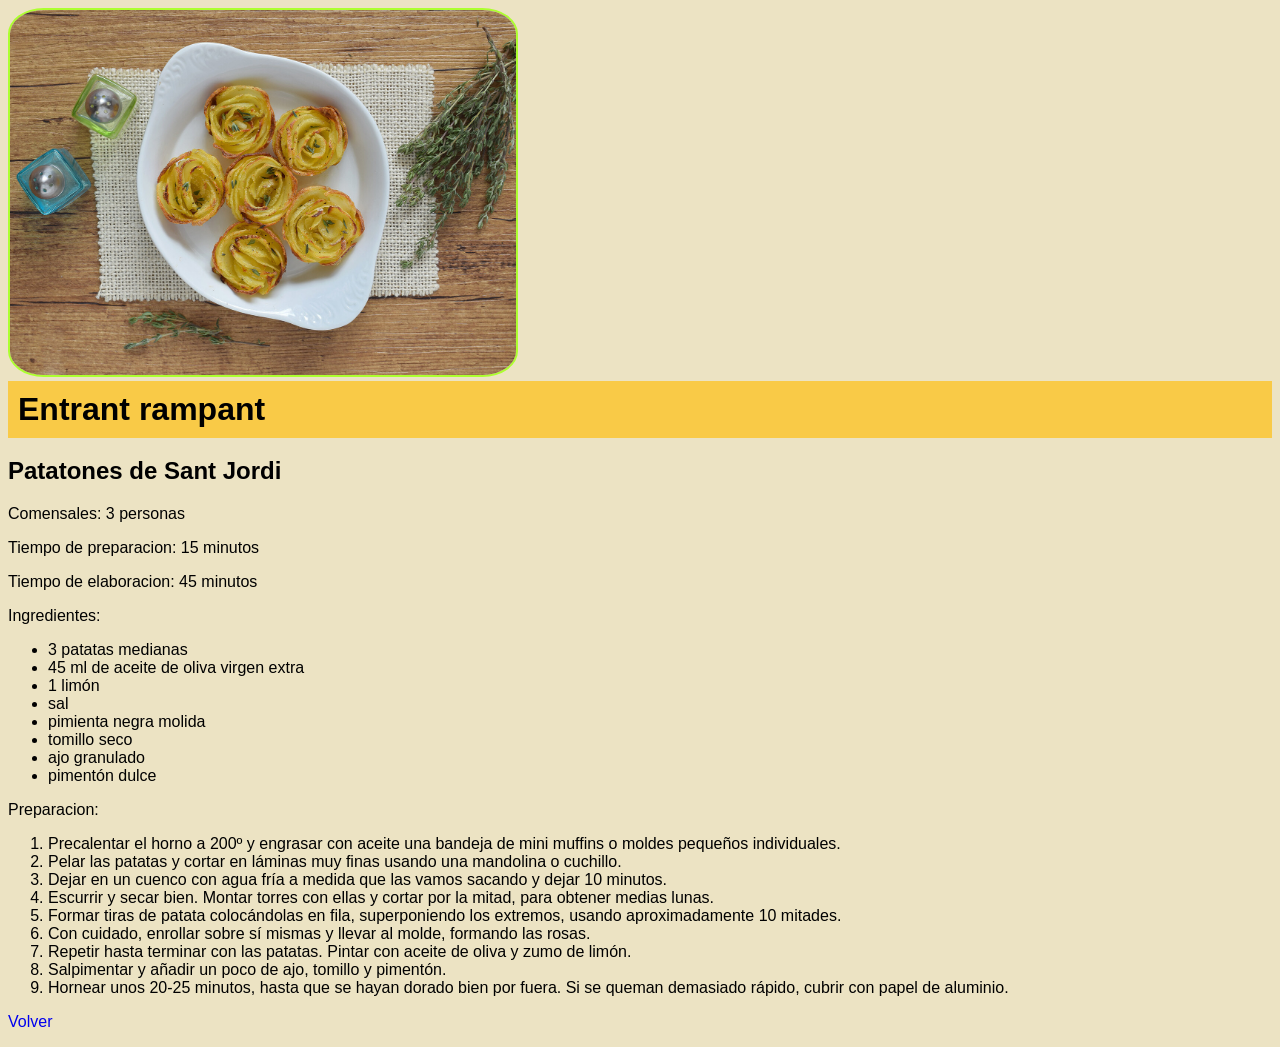
==== Entremeses veganos.html @ f0f503f6 "Modifico algún error" ====
<!doctype html>
<html lang="es">
  <head>
    <meta charset="UTF-8" />
    <meta name="viewport" content="width=device-width, initial-scale=1.0" />
    <title>postre</title>
    <link rel="stylesheet" href="./styles/styles.css" />
  </head>

  <body>
    <img src="img/Rosas de patata al horno.jpg" alt="Roses" /><br />
    <h1>Entrant rampant</h1>
    <h2>Patatones de Sant Jordi</h2>
    <p>Comensales: 3 personas</p>
    <p>Tiempo de preparacion: 15 minutos</p>
    <p>Tiempo de elaboracion: 45 minutos</p>
    <p>Ingredientes:</p>

    <ul>
      <li>3 patatas medianas</li>
      <li>45 ml de aceite de oliva virgen extra</li>
      <li>1 limón</li>
      <li>sal</li>
      <li>pimienta negra molida</li>
      <li>tomillo seco</li>
      <li>ajo granulado</li>
      <li>pimentón dulce</li>
    </ul>
    <p>Preparacion:</p>
    <ol>
      <li>
        Precalentar el horno a 200º y engrasar con aceite una bandeja de mini
        muffins o moldes pequeños individuales.
      </li>
      <li>
        Pelar las patatas y cortar en láminas muy finas usando una mandolina o
        cuchillo.
      </li>
      <li>
        Dejar en un cuenco con agua fría a medida que las vamos sacando y dejar
        10 minutos.
      </li>
      <li>
        Escurrir y secar bien. Montar torres con ellas y cortar por la mitad,
        para obtener medias lunas.
      </li>
      <li>
        Formar tiras de patata colocándolas en fila, superponiendo los extremos,
        usando aproximadamente 10 mitades.
      </li>
      <li>
        Con cuidado, enrollar sobre sí mismas y llevar al molde, formando las
        rosas.
      </li>
      <li>
        Repetir hasta terminar con las patatas. Pintar con aceite de oliva y
        zumo de limón.
      </li>
      <li>Salpimentar y añadir un poco de ajo, tomillo y pimentón.</li>
      <li>
        Hornear unos 20-25 minutos, hasta que se hayan dorado bien por fuera. Si
        se queman demasiado rápido, cubrir con papel de aluminio.
      </li>
    </ol>

    <p><a href="./home.html">Volver</a></p>
  </body>
</html>
---- styles/styles.css ----
body {
  font-family: arial, sans-serif;
  color: black;
  background-color: rgb(236, 227, 195);
}

h1 {
  padding: 10px;
  background-color: rgb(249, 202, 71);
  margin: 0;

}

img {
  width: 40%;
  border-radius: 7%;
  border: 2px solid greenyellow;
}

a:link {
  text-align: center;
  text-decoration: none;
  font-size: medium;
  font-family: "Franklin Gothic Medium", "Arial Narrow", Arial, sans-serif;
}

#cursiva {
  font-style: italic;
  fon
}
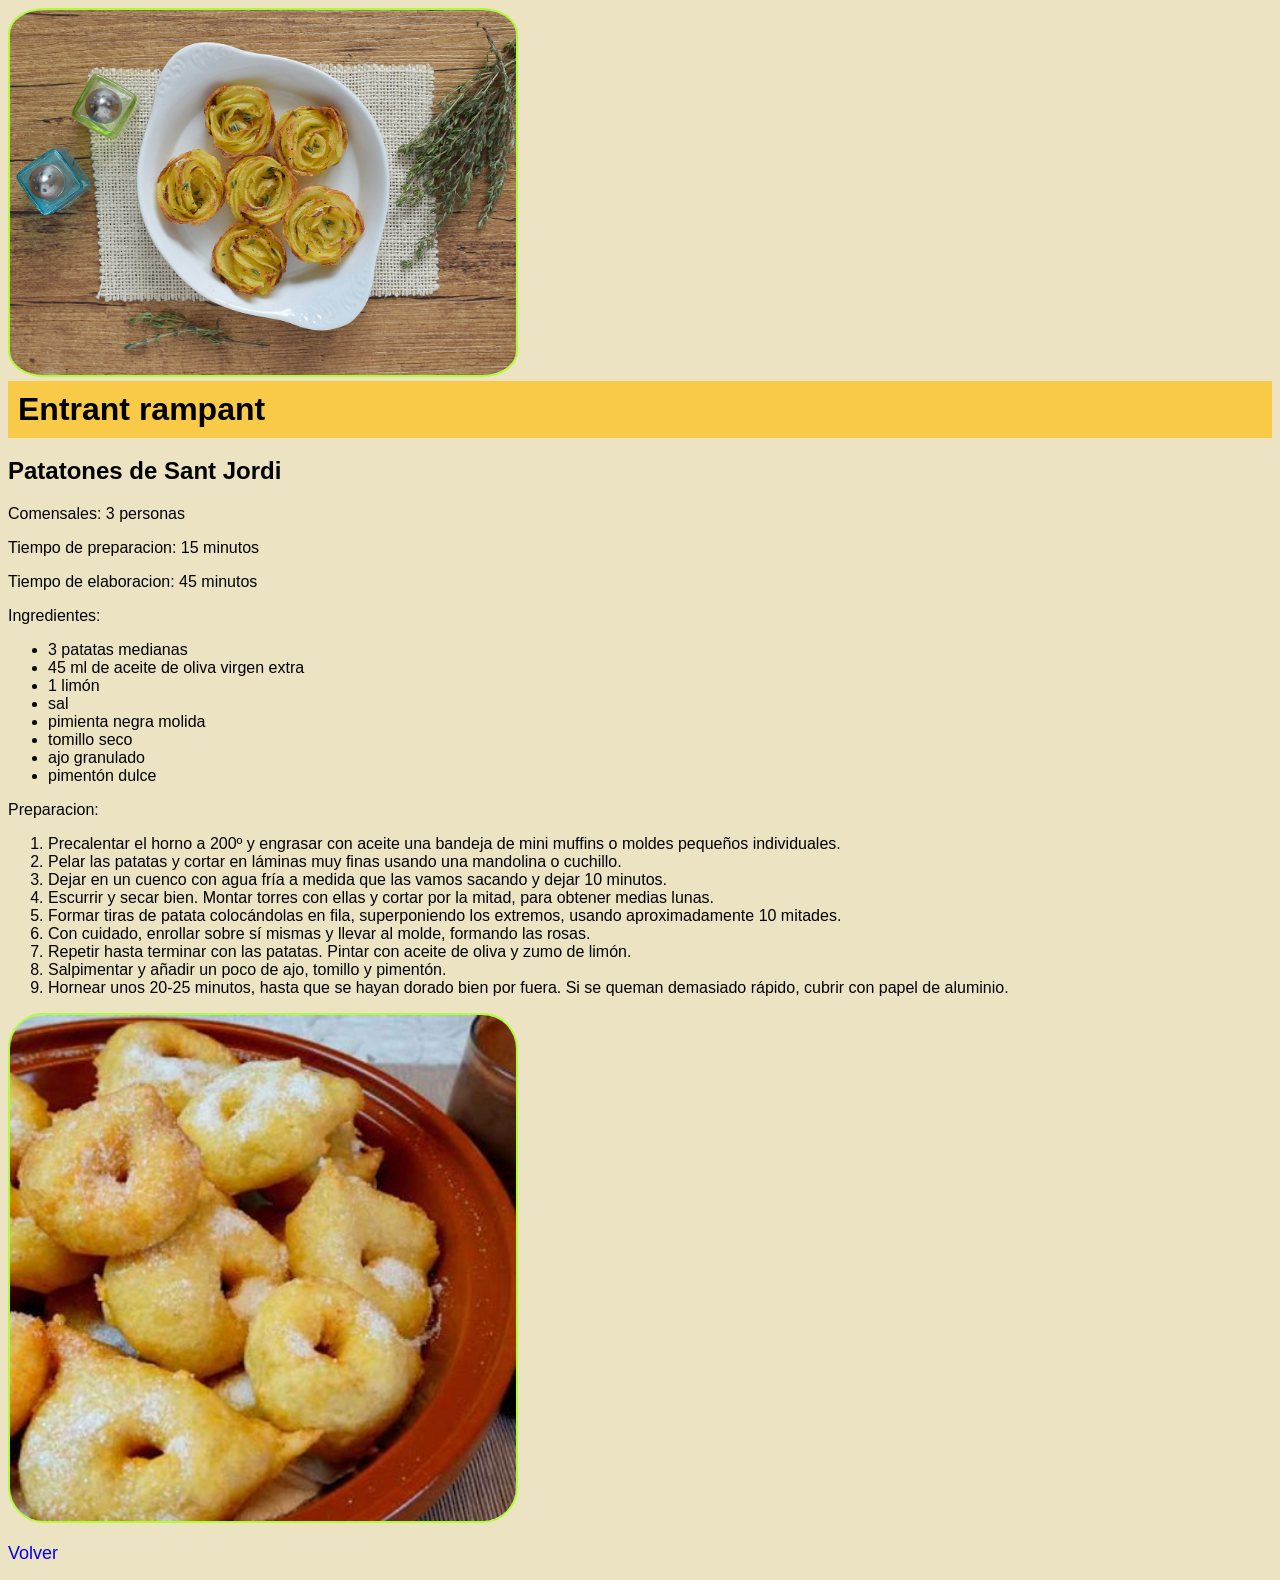
==== commit c3aa1ee8: "modificacion css y html" ====
--- a/Entremeses veganos.html
+++ b/Entremeses veganos.html
@@ -62,7 +62,7 @@
         se queman demasiado rápido, cubrir con papel de aluminio.
       </li>
     </ol>
-
+    <img src="./img/photo.jpg" alt="" />
     <p><a href="./home.html">Volver</a></p>
   </body>
 </html>
--- a/styles/styles.css
+++ b/styles/styles.css
@@ -20,7 +20,7 @@
 a:link {
   text-align: center;
   text-decoration: none;
-  font-size: medium;
+  font-size: large;
   font-family: "Franklin Gothic Medium", "Arial Narrow", Arial, sans-serif;
 }
 
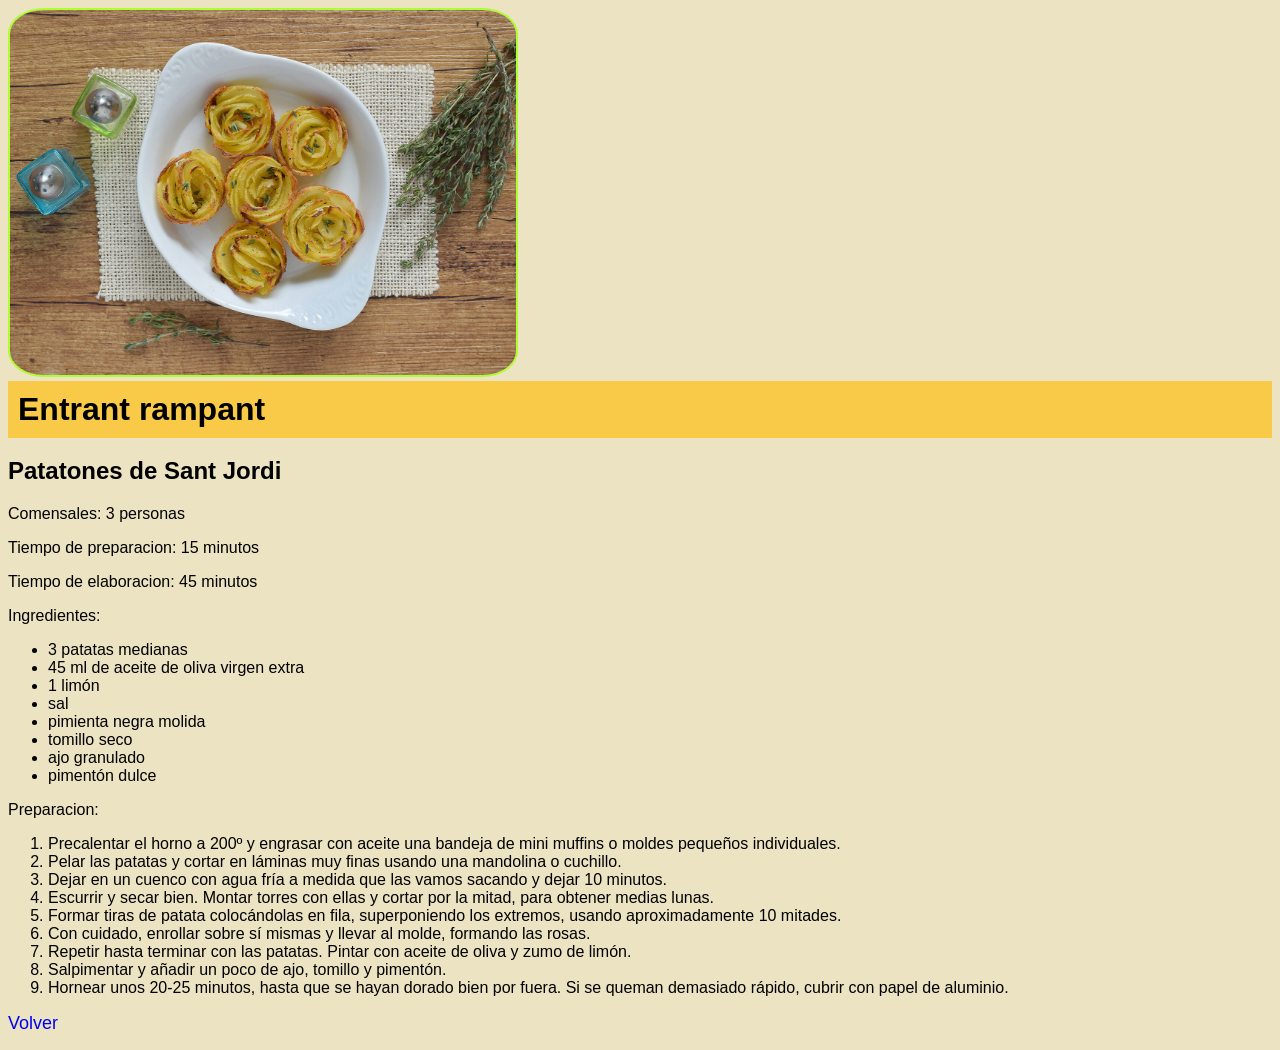
==== commit 472250ac: "Merge branch 'main' of https://github.com/aguve/estilosCompartidos" ====
--- a/Entremeses veganos.html
+++ b/Entremeses veganos.html
@@ -62,7 +62,7 @@
         se queman demasiado rápido, cubrir con papel de aluminio.
       </li>
     </ol>
-    <img src="./img/photo.jpg" alt="" />
+
     <p><a href="./home.html">Volver</a></p>
   </body>
 </html>
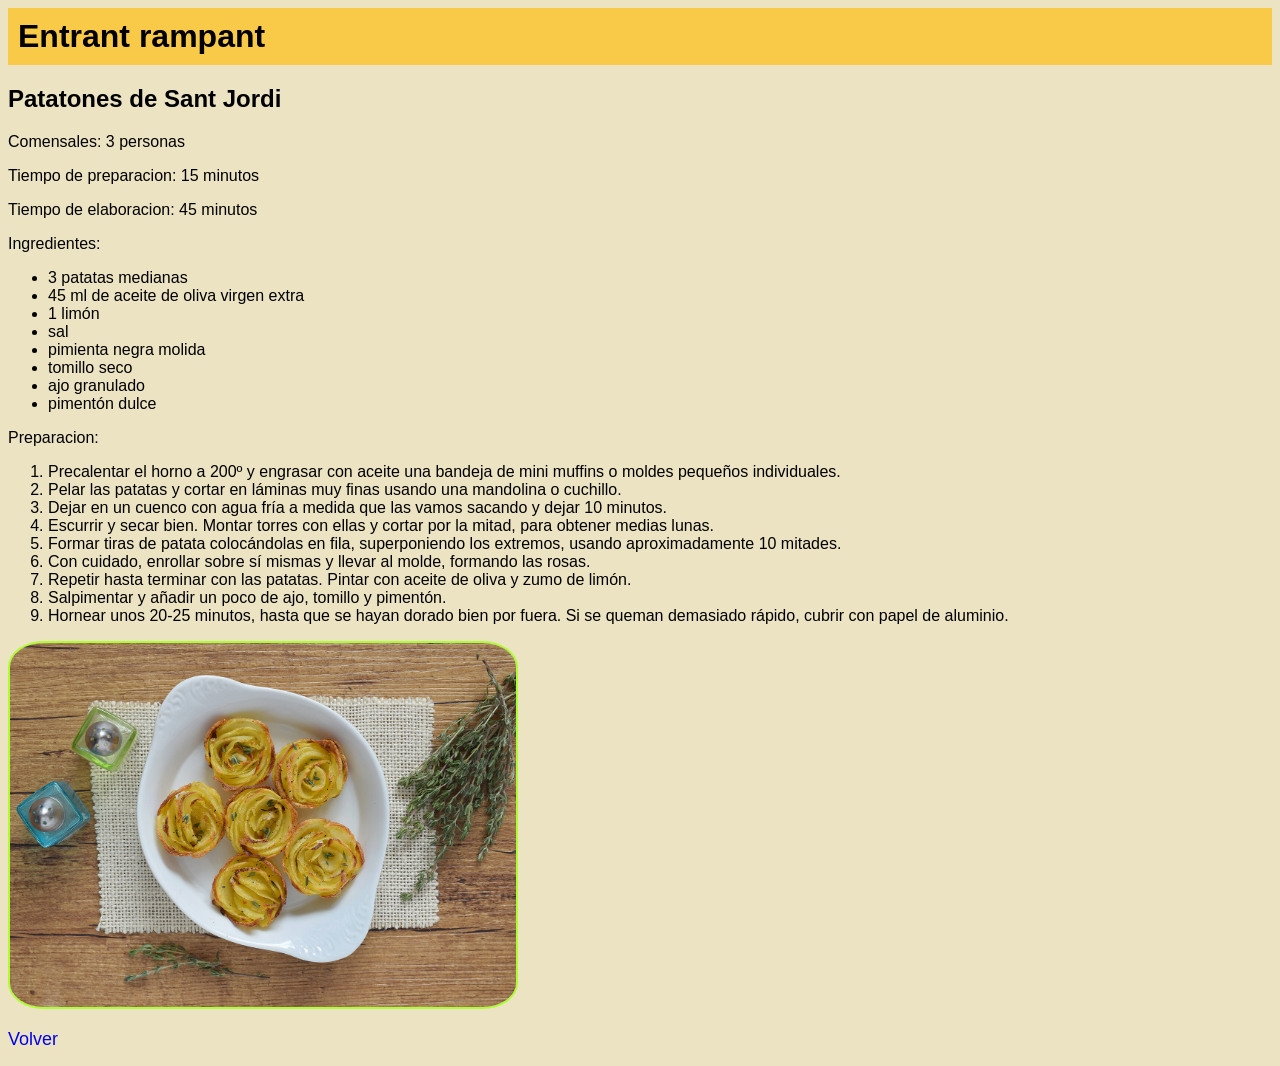
==== commit 302e596d: "html renamed" ====
--- a/Entremeses veganos.html
+++ b/Entremeses veganos.html
@@ -1,68 +1,72 @@
 <!doctype html>
 <html lang="es">
-  <head>
-    <meta charset="UTF-8" />
-    <meta name="viewport" content="width=device-width, initial-scale=1.0" />
-    <title>postre</title>
-    <link rel="stylesheet" href="./styles/styles.css" />
-  </head>
 
-  <body>
-    <img src="img/Rosas de patata al horno.jpg" alt="Roses" /><br />
-    <h1>Entrant rampant</h1>
-    <h2>Patatones de Sant Jordi</h2>
-    <p>Comensales: 3 personas</p>
-    <p>Tiempo de preparacion: 15 minutos</p>
-    <p>Tiempo de elaboracion: 45 minutos</p>
-    <p>Ingredientes:</p>
+<head>
+  <meta charset="UTF-8" />
+  <meta name="viewport" content="width=device-width, initial-scale=1.0" />
+  <title>Entrante rampante</title>
+  <link rel="stylesheet" href="./styles/styles.css" />
+</head>
 
-    <ul>
-      <li>3 patatas medianas</li>
-      <li>45 ml de aceite de oliva virgen extra</li>
-      <li>1 limón</li>
-      <li>sal</li>
-      <li>pimienta negra molida</li>
-      <li>tomillo seco</li>
-      <li>ajo granulado</li>
-      <li>pimentón dulce</li>
-    </ul>
-    <p>Preparacion:</p>
-    <ol>
-      <li>
-        Precalentar el horno a 200º y engrasar con aceite una bandeja de mini
-        muffins o moldes pequeños individuales.
-      </li>
-      <li>
-        Pelar las patatas y cortar en láminas muy finas usando una mandolina o
-        cuchillo.
-      </li>
-      <li>
-        Dejar en un cuenco con agua fría a medida que las vamos sacando y dejar
-        10 minutos.
-      </li>
-      <li>
-        Escurrir y secar bien. Montar torres con ellas y cortar por la mitad,
-        para obtener medias lunas.
-      </li>
-      <li>
-        Formar tiras de patata colocándolas en fila, superponiendo los extremos,
-        usando aproximadamente 10 mitades.
-      </li>
-      <li>
-        Con cuidado, enrollar sobre sí mismas y llevar al molde, formando las
-        rosas.
-      </li>
-      <li>
-        Repetir hasta terminar con las patatas. Pintar con aceite de oliva y
-        zumo de limón.
-      </li>
-      <li>Salpimentar y añadir un poco de ajo, tomillo y pimentón.</li>
-      <li>
-        Hornear unos 20-25 minutos, hasta que se hayan dorado bien por fuera. Si
-        se queman demasiado rápido, cubrir con papel de aluminio.
-      </li>
-    </ol>
+<body>
 
-    <p><a href="./home.html">Volver</a></p>
-  </body>
-</html>
+  <h1>Entrant rampant</h1>
+  <h2>Patatones de Sant Jordi</h2>
+  <p>Comensales: 3 personas</p>
+  <p>Tiempo de preparacion: 15 minutos</p>
+  <p>Tiempo de elaboracion: 45 minutos</p>
+  <p>Ingredientes:</p>
+
+  <ul>
+    <li>3 patatas medianas</li>
+    <li>45 ml de aceite de oliva virgen extra</li>
+    <li>1 limón</li>
+    <li>sal</li>
+    <li>pimienta negra molida</li>
+    <li>tomillo seco</li>
+    <li>ajo granulado</li>
+    <li>pimentón dulce</li>
+  </ul>
+  <p>Preparacion:</p>
+  <ol>
+    <li>
+      Precalentar el horno a 200º y engrasar con aceite una bandeja de mini
+      muffins o moldes pequeños individuales.
+    </li>
+    <li>
+      Pelar las patatas y cortar en láminas muy finas usando una mandolina o
+      cuchillo.
+    </li>
+    <li>
+      Dejar en un cuenco con agua fría a medida que las vamos sacando y dejar
+      10 minutos.
+    </li>
+    <li>
+      Escurrir y secar bien. Montar torres con ellas y cortar por la mitad,
+      para obtener medias lunas.
+    </li>
+    <li>
+      Formar tiras de patata colocándolas en fila, superponiendo los extremos,
+      usando aproximadamente 10 mitades.
+    </li>
+    <li>
+      Con cuidado, enrollar sobre sí mismas y llevar al molde, formando las
+      rosas.
+    </li>
+    <li>
+      Repetir hasta terminar con las patatas. Pintar con aceite de oliva y
+      zumo de limón.
+    </li>
+    <li>Salpimentar y añadir un poco de ajo, tomillo y pimentón.</li>
+    <li>
+      Hornear unos 20-25 minutos, hasta que se hayan dorado bien por fuera. Si
+      se queman demasiado rápido, cubrir con papel de aluminio.
+    </li>
+  </ol>
+
+  <img src="img/Rosas de patata al horno.jpg" alt="Roses" /><br />
+
+  <p><a href="./home.html">Volver</a></p>
+</body>
+
+</html>
--- a/styles/styles.css
+++ b/styles/styles.css
@@ -27,4 +27,6 @@
 #cursiva {
   font-style: italic;
   fon
-}+}
+
+gi
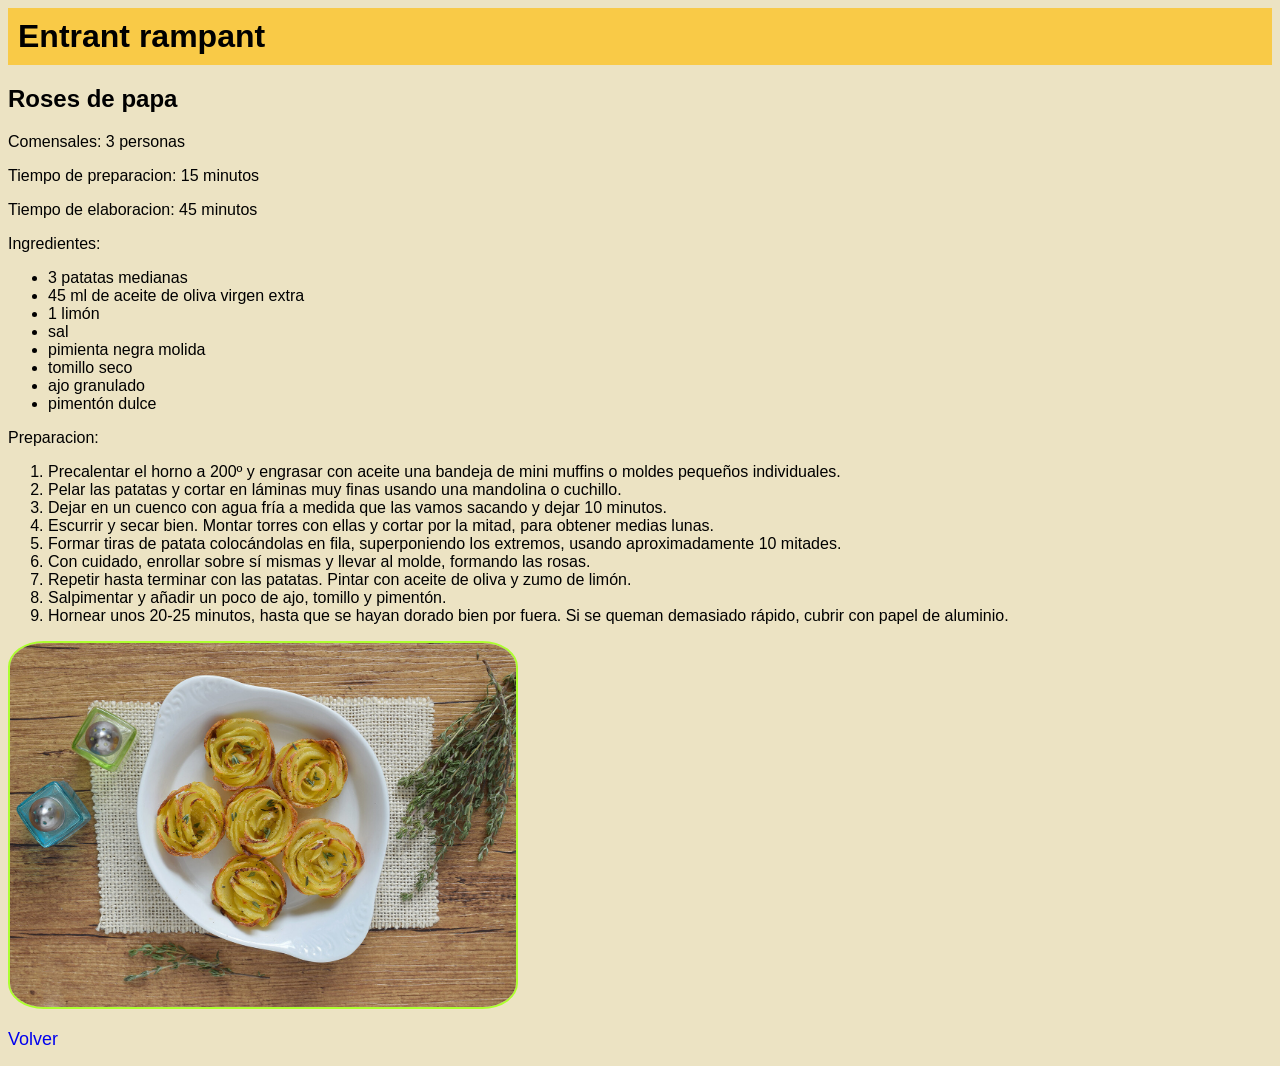
==== commit 1d866637: "Hack" ====
--- a/Entremeses veganos.html
+++ b/Entremeses veganos.html
@@ -1,72 +1,69 @@
 <!doctype html>
 <html lang="es">
+  <head>
+    <meta charset="UTF-8" />
+    <meta name="viewport" content="width=device-width, initial-scale=1.0" />
+    <title>Entrante rampante</title>
+    <link rel="stylesheet" href="./styles/styles.css" />
+  </head>
 
-<head>
-  <meta charset="UTF-8" />
-  <meta name="viewport" content="width=device-width, initial-scale=1.0" />
-  <title>Entrante rampante</title>
-  <link rel="stylesheet" href="./styles/styles.css" />
-</head>
+  <body>
+    <h1>Entrant rampant</h1>
+    <h2>Roses de papa</h2>
+    <p>Comensales: 3 personas</p>
+    <p>Tiempo de preparacion: 15 minutos</p>
+    <p>Tiempo de elaboracion: 45 minutos</p>
+    <p>Ingredientes:</p>
 
-<body>
+    <ul>
+      <li>3 patatas medianas</li>
+      <li>45 ml de aceite de oliva virgen extra</li>
+      <li>1 limón</li>
+      <li>sal</li>
+      <li>pimienta negra molida</li>
+      <li>tomillo seco</li>
+      <li>ajo granulado</li>
+      <li>pimentón dulce</li>
+    </ul>
+    <p>Preparacion:</p>
+    <ol>
+      <li>
+        Precalentar el horno a 200º y engrasar con aceite una bandeja de mini
+        muffins o moldes pequeños individuales.
+      </li>
+      <li>
+        Pelar las patatas y cortar en láminas muy finas usando una mandolina o
+        cuchillo.
+      </li>
+      <li>
+        Dejar en un cuenco con agua fría a medida que las vamos sacando y dejar
+        10 minutos.
+      </li>
+      <li>
+        Escurrir y secar bien. Montar torres con ellas y cortar por la mitad,
+        para obtener medias lunas.
+      </li>
+      <li>
+        Formar tiras de patata colocándolas en fila, superponiendo los extremos,
+        usando aproximadamente 10 mitades.
+      </li>
+      <li>
+        Con cuidado, enrollar sobre sí mismas y llevar al molde, formando las
+        rosas.
+      </li>
+      <li>
+        Repetir hasta terminar con las patatas. Pintar con aceite de oliva y
+        zumo de limón.
+      </li>
+      <li>Salpimentar y añadir un poco de ajo, tomillo y pimentón.</li>
+      <li>
+        Hornear unos 20-25 minutos, hasta que se hayan dorado bien por fuera. Si
+        se queman demasiado rápido, cubrir con papel de aluminio.
+      </li>
+    </ol>
 
-  <h1>Entrant rampant</h1>
-  <h2>Patatones de Sant Jordi</h2>
-  <p>Comensales: 3 personas</p>
-  <p>Tiempo de preparacion: 15 minutos</p>
-  <p>Tiempo de elaboracion: 45 minutos</p>
-  <p>Ingredientes:</p>
+    <img src="img/Rosas de patata al horno.jpg" alt="Roses" /><br />
 
-  <ul>
-    <li>3 patatas medianas</li>
-    <li>45 ml de aceite de oliva virgen extra</li>
-    <li>1 limón</li>
-    <li>sal</li>
-    <li>pimienta negra molida</li>
-    <li>tomillo seco</li>
-    <li>ajo granulado</li>
-    <li>pimentón dulce</li>
-  </ul>
-  <p>Preparacion:</p>
-  <ol>
-    <li>
-      Precalentar el horno a 200º y engrasar con aceite una bandeja de mini
-      muffins o moldes pequeños individuales.
-    </li>
-    <li>
-      Pelar las patatas y cortar en láminas muy finas usando una mandolina o
-      cuchillo.
-    </li>
-    <li>
-      Dejar en un cuenco con agua fría a medida que las vamos sacando y dejar
-      10 minutos.
-    </li>
-    <li>
-      Escurrir y secar bien. Montar torres con ellas y cortar por la mitad,
-      para obtener medias lunas.
-    </li>
-    <li>
-      Formar tiras de patata colocándolas en fila, superponiendo los extremos,
-      usando aproximadamente 10 mitades.
-    </li>
-    <li>
-      Con cuidado, enrollar sobre sí mismas y llevar al molde, formando las
-      rosas.
-    </li>
-    <li>
-      Repetir hasta terminar con las patatas. Pintar con aceite de oliva y
-      zumo de limón.
-    </li>
-    <li>Salpimentar y añadir un poco de ajo, tomillo y pimentón.</li>
-    <li>
-      Hornear unos 20-25 minutos, hasta que se hayan dorado bien por fuera. Si
-      se queman demasiado rápido, cubrir con papel de aluminio.
-    </li>
-  </ol>
-
-  <img src="img/Rosas de patata al horno.jpg" alt="Roses" /><br />
-
-  <p><a href="./home.html">Volver</a></p>
-</body>
-
-</html>+    <p><a href="./home.html">Volver</a></p>
+  </body>
+</html>
--- a/styles/styles.css
+++ b/styles/styles.css
@@ -8,7 +8,6 @@
   padding: 10px;
   background-color: rgb(249, 202, 71);
   margin: 0;
-
 }
 
 img {
@@ -26,7 +25,4 @@
 
 #cursiva {
   font-style: italic;
-  fon
 }
-
-gi
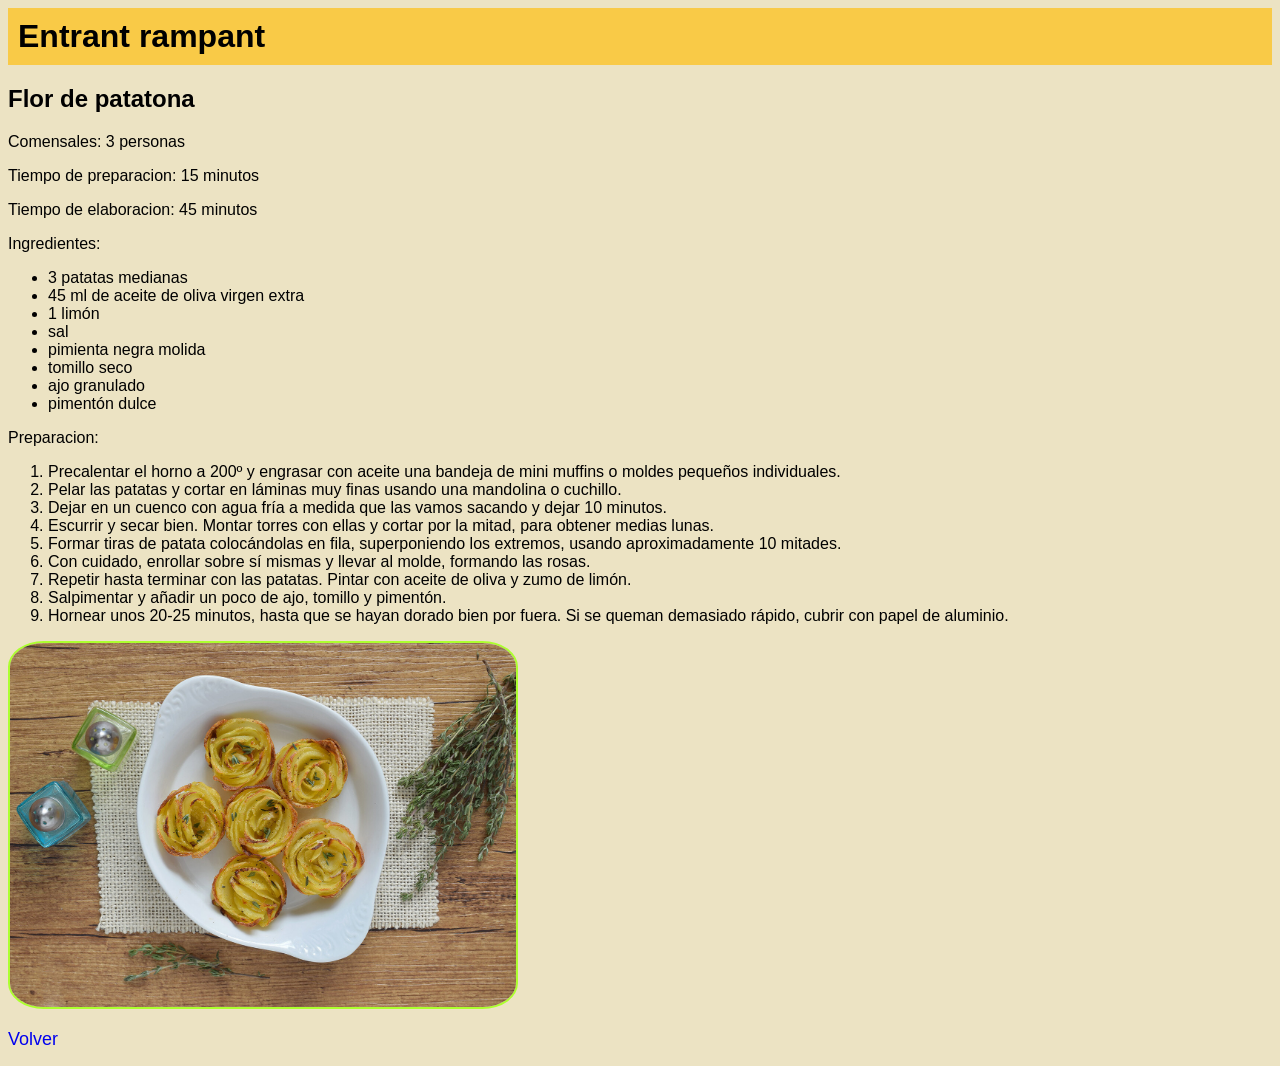
==== commit c9998d23: "Hack" ====
--- a/Entremeses veganos.html
+++ b/Entremeses veganos.html
@@ -9,7 +9,7 @@
 
   <body>
     <h1>Entrant rampant</h1>
-    <h2>Roses de papa</h2>
+    <h2>Flor de patatona</h2>
     <p>Comensales: 3 personas</p>
     <p>Tiempo de preparacion: 15 minutos</p>
     <p>Tiempo de elaboracion: 45 minutos</p>
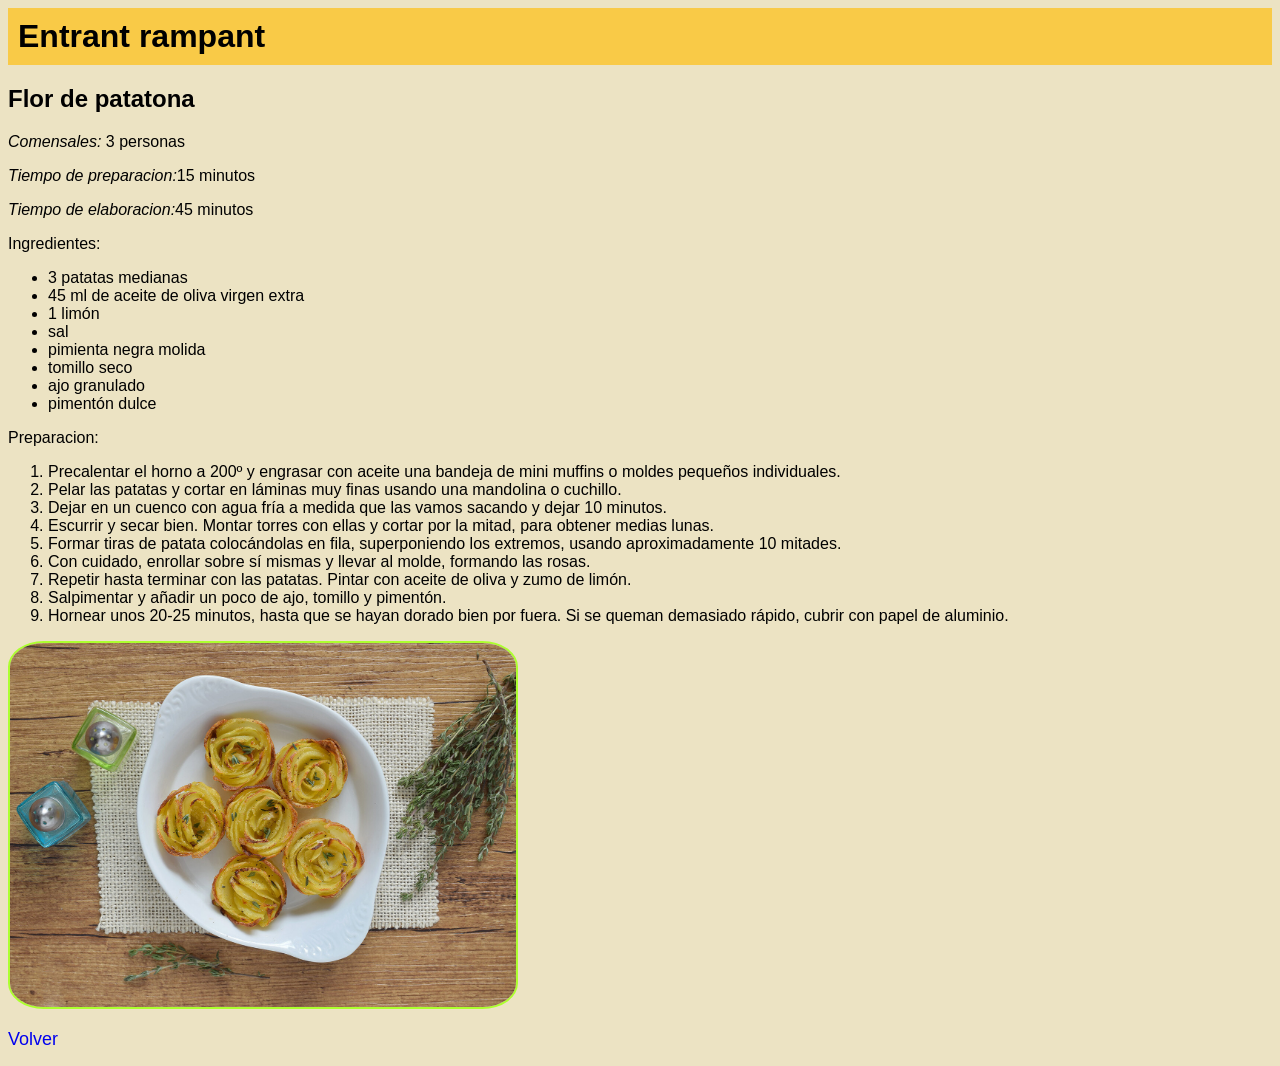
==== commit fefb2b7c: "entremeses arreglados" ====
--- a/Entremeses veganos.html
+++ b/Entremeses veganos.html
@@ -10,9 +10,9 @@
   <body>
     <h1>Entrant rampant</h1>
     <h2>Flor de patatona</h2>
-    <p>Comensales: 3 personas</p>
-    <p>Tiempo de preparacion: 15 minutos</p>
-    <p>Tiempo de elaboracion: 45 minutos</p>
+    <p><span id="cursiva">Comensales:</span> 3 personas</p>
+    <p><span id="cursiva">Tiempo de preparacion:</span>15 minutos</p>
+    <p><span id="cursiva">Tiempo de elaboracion:</span>45 minutos</p>
     <p>Ingredientes:</p>
 
     <ul>
@@ -64,6 +64,6 @@
 
     <img src="img/Rosas de patata al horno.jpg" alt="Roses" /><br />
 
-    <p><a href="./home.html">Volver</a></p>
+    <p><a href="./index.html">Volver</a></p>
   </body>
 </html>
